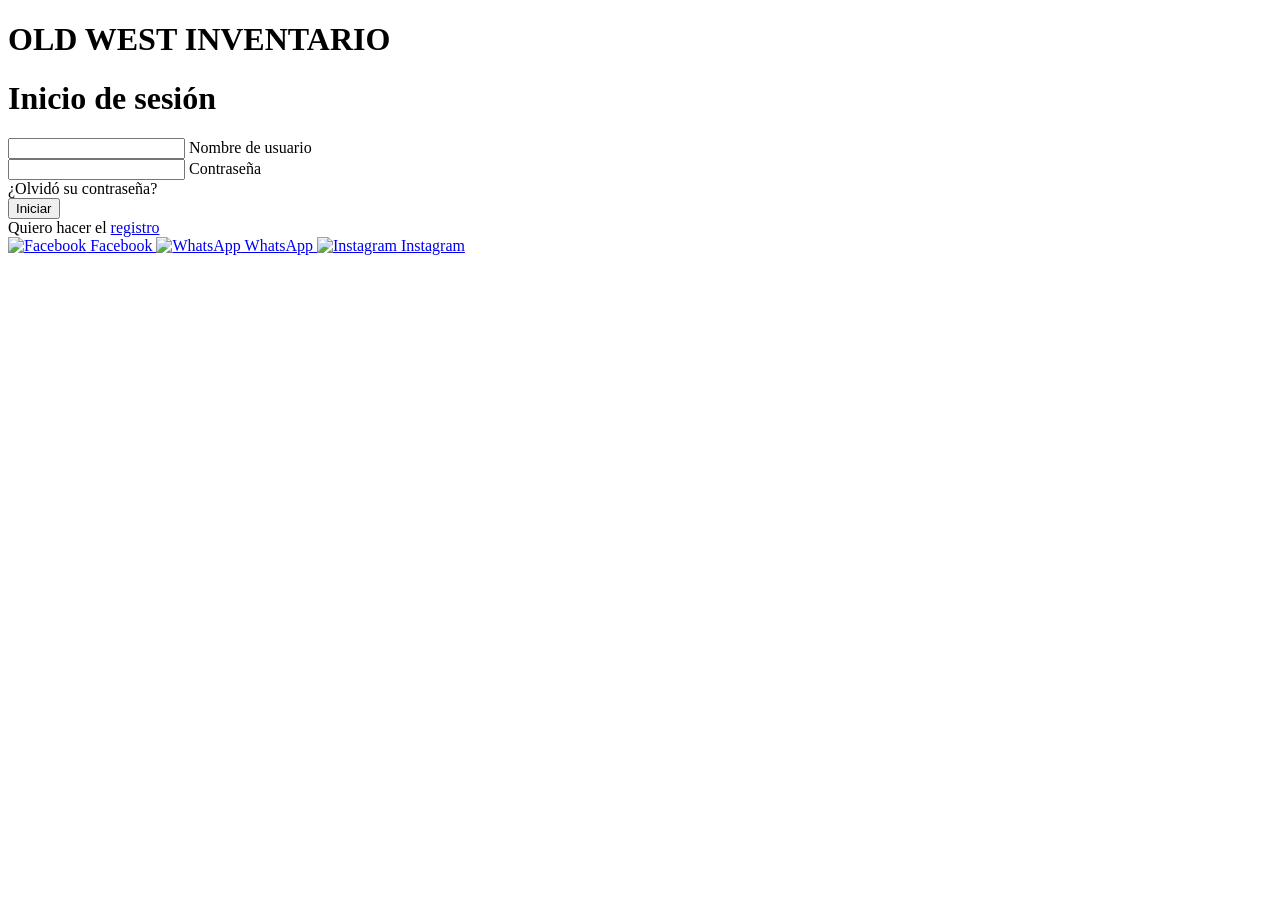
==== index.html @ ca09718a "Add files via upload" ====
<!DOCTYPE html>
<html lang="es">
<head>
    <meta charset="UTF-8">
    <meta http-equiv="X-UA-Compatible" content="IE=edge">
    <meta name="viewport" content="width=device-width, initial-scale=1.0">
    <title>OldWest Inventario</title>
    <link rel="stylesheet" href="css/style.css">
    <link href="https://fonts.googleapis.com/css2?family=Rye&display=swap" rel="stylesheet">

</head>
<body>
    <!-- Barra superior -->
    <header class="barra-superior">
        <h1>OLD WEST INVENTARIO</h1>
    </header>

    <!-- Formulario de login -->
    <div class="formulario">
        <h1>Inicio de sesión</h1>
        <form method="post">
            <div class="username">
                <input type="text" required>
                <label>Nombre de usuario</label>
            </div>
            <div class="password">
                <input type="password" required>
                <label>Contraseña</label>
            </div>
            <div class="recordar">¿Olvidó su contraseña?</div>
            <input type="submit" value="Iniciar">
            <div class="registrarse">
                Quiero hacer el <a href="#">registro</a>
            </div>
        </form>
    </div>

    <!-- Barra inferior -->
    <footer class="barra-inferior">
        <div class="redes">
            <a href="#">
                <img src="img/facebook.png" alt="Facebook"> Facebook
            </a>
            <a href="#">
                <img src="img/whatsapp.png" alt="WhatsApp"> WhatsApp
            </a>
            <a href="#">
                <img src="img/instagram.png" alt="Instagram"> Instagram
            </a>
    </div>
</footer>
</body>    
</html>
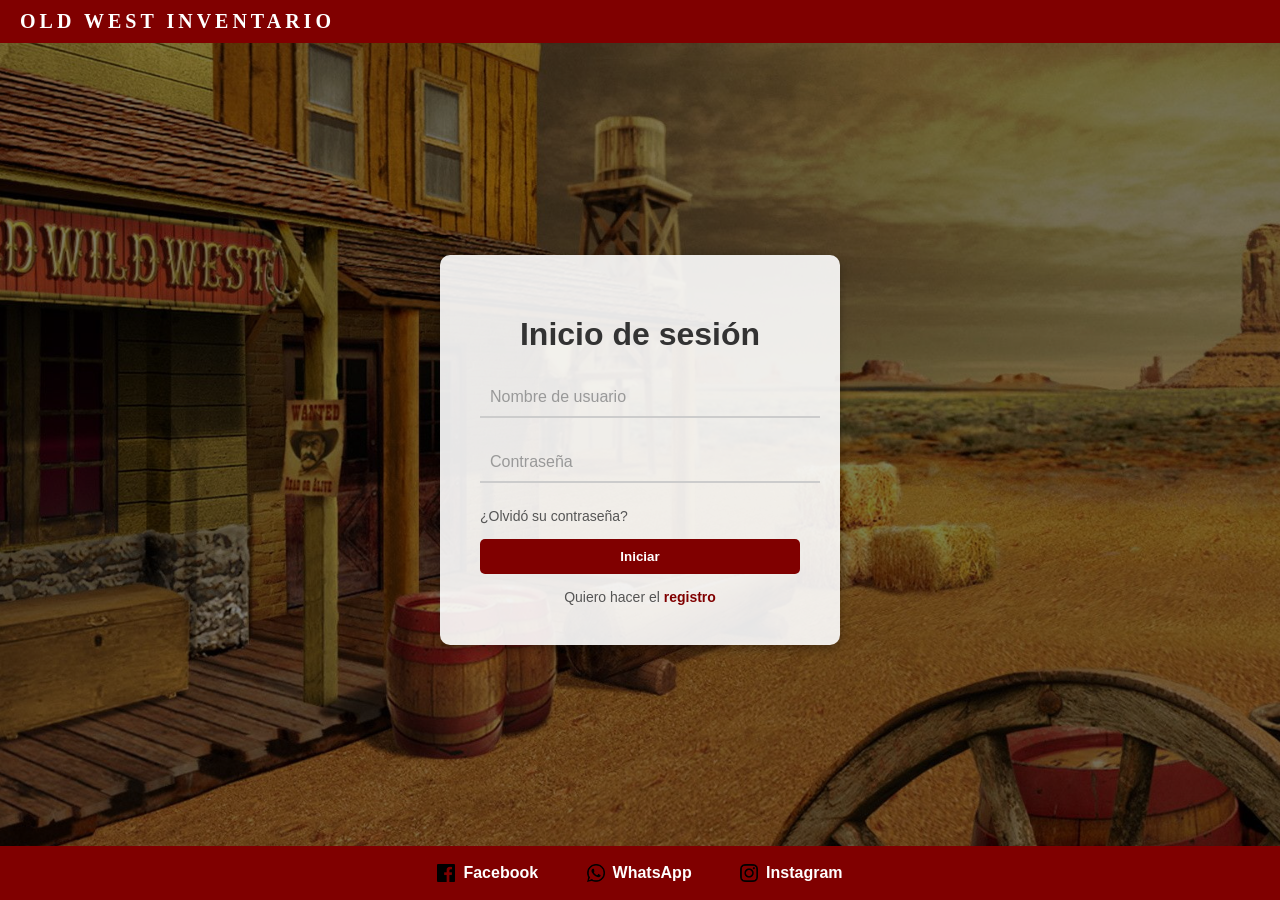
==== commit 4abb5848: "Fix login form action URL in index.html Updated the login form action to point to the correct page." ====
--- a/index.html
+++ b/index.html
@@ -18,7 +18,7 @@
     <!-- Formulario de login -->
     <div class="formulario">
         <h1>Inicio de sesión</h1>
-        <form method="post">
+        <form action="pages/inicio/inicio.html" method="post">
             <div class="username">
                 <input type="text" required>
                 <label>Nombre de usuario</label>
--- a/css/style.css
+++ b/css/style.css
@@ -0,0 +1,179 @@
+/* Fondo con imagen y overlay */
+body {
+    margin: 0;
+    padding: 0;
+    font-family: Arial, sans-serif;
+    height: 100vh;
+    display: flex;
+    justify-content: center;
+    align-items: center;
+
+    background-image: url("../img/oldwest.jpg"); /* Ajusta la ruta según tu carpeta */
+    background-size: cover;
+    background-position: center;
+    background-repeat: no-repeat;
+    position: relative;
+}
+
+/* Overlay oscuro para mejorar legibilidad */
+body::before {
+    content: "";
+    position: absolute;
+    top: 0; left: 0;
+    width: 100%; height: 100%;
+    background: rgba(0,0,0,0.5); /* oscurece el fondo */
+    z-index: -1;
+}
+
+/* Barra superior */
+.barra-superior {
+    position: fixed;
+    top: 0;
+    left: 0;
+    width: 100%;
+    background: #800000; /* vinotinto */
+    padding: 10px 0;
+    z-index: 2;
+}
+
+.barra-superior h1 {
+    margin: 0;
+    padding: 0 20px;
+    font-size: 20px; /* tamaño grande */
+    color: #fff;
+    font-family: 'Rye', cursive; /* fuente estilo viejo oeste */
+    letter-spacing: 4px;
+}
+
+
+
+/* Barra inferior */
+.barra-inferior {
+    position: fixed;
+    bottom: 0;
+    left: 0;
+    width: 100%;
+    background: #800000; /* vinotinto */
+    padding: 10px 0;
+    text-align: center;
+    z-index: 2;
+}
+
+.barra-inferior .redes a {
+    margin: 0 10px;
+    color: #fff;
+    text-decoration: none;
+    font-weight: bold;
+    background: #800000; /* vinotinto */
+    padding: 8px 12px;
+    border-radius: 5px;
+    display: inline-flex;
+    align-items: center;
+    transition: background 0.3s ease;
+}
+
+.barra-inferior .redes a img {
+    width: 18px;   /* tamaño del icono */
+    height: 18px;
+    margin-right: 8px; /* espacio entre icono y texto */
+}
+
+.barra-inferior .redes a:hover {
+    background: #4d0000; /* rojo sangre más oscuro */
+}
+
+/* Contenedor del formulario */
+.formulario {
+    background: rgba(255,255,255,0.9);
+    padding: 40px;
+    border-radius: 10px;
+    box-shadow: 0px 4px 10px rgba(0,0,0,0.3);
+    width: 320px;
+    position: relative;
+    z-index: 1;
+}
+
+/* Título */
+.formulario h1 {
+    text-align: center;
+    margin-bottom: 25px;
+    color: #333;
+}
+
+/* Contenedor de cada campo */
+.formulario .username,
+.formulario .password {
+    position: relative;
+    margin-bottom: 25px;
+}
+
+/* Inputs */
+.formulario input[type="text"],
+.formulario input[type="password"] {
+    width: 100%;
+    padding: 10px;
+    border: none;
+    border-bottom: 2px solid #ccc;
+    outline: none;
+    font-size: 16px;
+    background: transparent;
+}
+
+/* Labels dentro del cuadro */
+.formulario label {
+    position: absolute;
+    left: 10px;
+    top: 10px;
+    color: #999;
+    font-size: 16px;
+    pointer-events: none;
+    transition: 0.3s ease all;
+}
+
+/* Animación: cuando el input está enfocado o tiene texto */
+.formulario input:focus ~ label,
+.formulario input:valid ~ label {
+    top: -10px;
+    left: 5px;
+    font-size: 12px;
+    color: #800000; /* vinotinto */
+}
+
+/* Texto adicional */
+.formulario .recordar {
+    font-size: 14px;
+    color: #555;
+    margin-bottom: 15px;
+    cursor: pointer;
+}
+
+/* Botón */
+.formulario input[type="submit"] {
+    width: 100%;
+    padding: 10px;
+    background: #800000; /* vinotinto */
+    color: #fff;
+    border: none;
+    border-radius: 5px;
+    cursor: pointer;
+    font-weight: bold;
+    transition: background 0.3s ease;
+}
+
+.formulario input[type="submit"]:hover {
+    background: #4d0000; /* rojo sangre más oscuro */
+}
+
+/* Registro */
+.formulario .registrarse {
+    margin-top: 15px;
+    font-size: 14px;
+    text-align: center;
+    color: #555;
+}
+
+.formulario .registrarse a {
+    color: #800000;
+    text-decoration: none;
+    font-weight: bold;
+}
